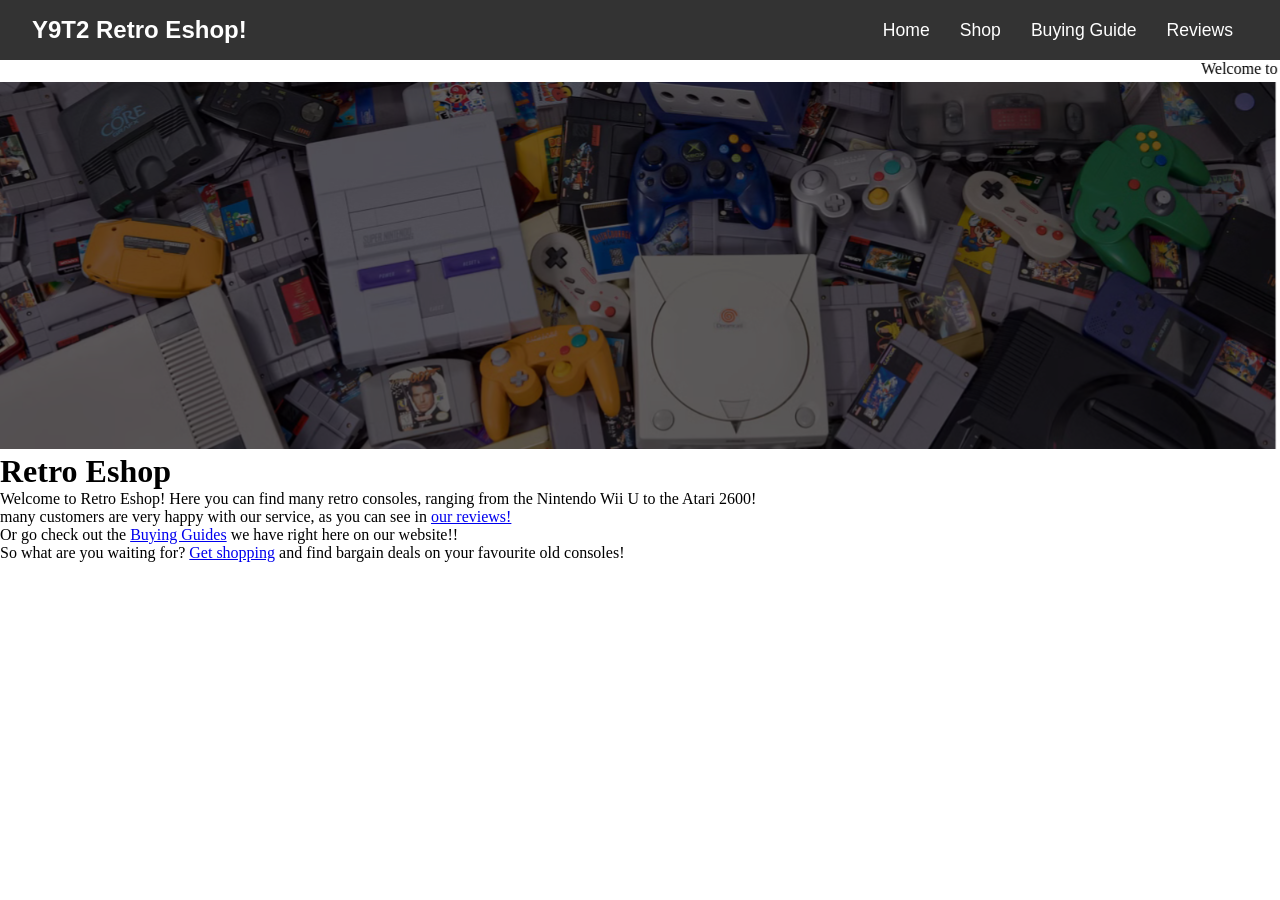
==== home.html @ d6406b47 "Moved page to Home.html, finished main bio and working on centered text" ====
<!DOCTYPE html>
<html lang="en">
<head>
    <meta charset="UTF-8">
    <meta name="viewport" content="width=device-width, initial-scale=1.0">
    <link rel="stylesheet" href="style.css">
    <title>Y9T2 RetroEshop</title>
</head>
<body>
    <nav class="navbar">
    <div class="nav-logo">Y9T2 Retro Eshop!</div>
        <ul class="nav-links">
            <li><a href="home.html">Home</a></li>
            <li><a href="shop.html">Shop</a></li>
            <li><a href="guide.html">Buying Guide</a></li>
            <li><a href="review.html">Reviews</a></li>
        </ul>
    </nav>
    <marquee>Welcome to V2 of my school project website!</marquee>
    <header>
        <img class="darkened-image" src="header.avif" alt="Website Header Banner" width="100%" height="auto">
    </header>
    <h1 class="center-text">Retro Eshop</h1>
    <p class="center-text">Welcome to Retro Eshop! Here you can find many retro consoles, ranging from the Nintendo Wii U to the Atari 2600!</p>
    <p class="center-text">many customers are very happy with our service, as you can see in <a href="review.html">our reviews!</a></p>
    <p class="center-text">Or go check out the <a href="guide.html">Buying Guides</a> we have right here on our website!!</p>
    <p class="center-text">So what are you waiting for? <a href="shop.html">Get shopping</a> and find bargain deals on your favourite old consoles!</p>

</body>
</html>
---- style.css ----
.darkened-image {
  filter: brightness(40%); 
}
/* Reset default browser spacing */
* {
  margin: 0;
  padding: 0;
  box-sizing: border-box;
}

/* Style the main navbar container */
.navbar {
  display: flex;
  justify-content: space-between;
  align-items: center;
  background-color: #333;
  padding: 1rem 2rem;
  font-family: sans-serif;
}

/* Style the brand logo */
.nav-logo {
  color: white;
  font-size: 1.5rem;
  font-weight: bold;
}

/* Align links horizontally using Flexbox */
.nav-links {
  display: flex;
  list-style: none;
}

/* Add spacing between the list items */
.nav-links li {
  padding: 0 15px;
}

/* Style the clickable links */
.nav-links a {
  color: white;
  text-decoration: none;
  font-size: 1.1rem;
  transition: color 0.3s ease;
}

/* Add a hover effect for user interaction */
.nav-links a:hover {
  color: #ffd700; /* Turns gold on hover */
}
.center {
  text-align: center;
}
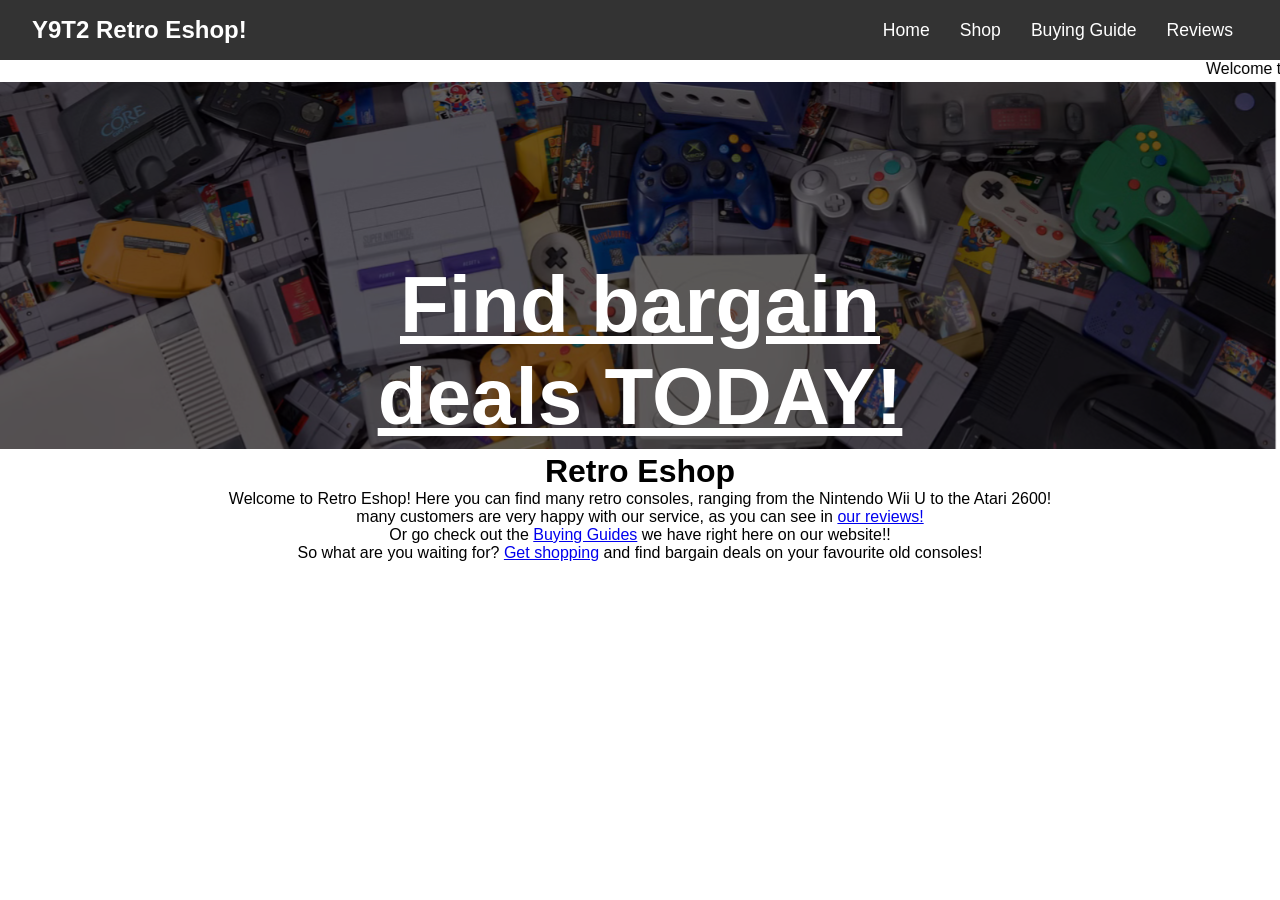
==== commit 7b87c8fc: "properly centered text and added big header" ====
--- a/home.html
+++ b/home.html
@@ -18,13 +18,17 @@
     </nav>
     <marquee>Welcome to V2 of my school project website!</marquee>
     <header>
-        <img class="darkened-image" src="header.avif" alt="Website Header Banner" width="100%" height="auto">
+        <div>
+            <img class="darkened-image" src="header.avif" alt="Website Header Banner" width="100%" height="auto">
+            <center><h1 class="big-text"><a href="shop.html">Find bargain deals TODAY!</a></h1></center>
+        </div>
     </header>
-    <h1 class="center-text">Retro Eshop</h1>
-    <p class="center-text">Welcome to Retro Eshop! Here you can find many retro consoles, ranging from the Nintendo Wii U to the Atari 2600!</p>
-    <p class="center-text">many customers are very happy with our service, as you can see in <a href="review.html">our reviews!</a></p>
-    <p class="center-text">Or go check out the <a href="guide.html">Buying Guides</a> we have right here on our website!!</p>
-    <p class="center-text">So what are you waiting for? <a href="shop.html">Get shopping</a> and find bargain deals on your favourite old consoles!</p>
-
+    <center>
+    <h1>Retro Eshop</h1>
+    <p>Welcome to Retro Eshop! Here you can find many retro consoles, ranging from the Nintendo Wii U to the Atari 2600!</p>
+    <p>many customers are very happy with our service, as you can see in <a href="review.html">our reviews!</a></p>
+    <p>Or go check out the <a href="guide.html">Buying Guides</a> we have right here on our website!!</p>
+    <p>So what are you waiting for? <a href="shop.html">Get shopping</a> and find bargain deals on your favourite old consoles!</p>
+    </center>
 </body>
 </html>
--- a/style.css
+++ b/style.css
@@ -48,6 +48,34 @@
 .nav-links a:hover {
   color: #ffd700; /* Turns gold on hover */
 }
-.center {
-  text-align: center;
+
+@import url('https://googleapis.com');
+
+body {
+    font-family: 'Roboto', sans-serif;
 }
+
+h1 {
+    font-family: 'Roboto', sans-serif;
+    font-weight: 700;
+}
+.image-box {
+  position: relative; /* Keeps the text on the image */
+  text-align: center; 
+  color: white;
+}
+
+.image-box img {
+  width: 100%; /* Fits image to your screen */
+  height: auto;
+}
+
+.big-text a {
+  position: absolute;
+  top: 39%; /* Moves text down halfway */
+  left: 50%; /* Moves text right halfway */
+  transform: translate(-50%, -50%); /* Centers the text perfectly */
+  font-size: 5rem; /* Makes the text very big */
+  font-weight: bold;
+  color: white;
+}
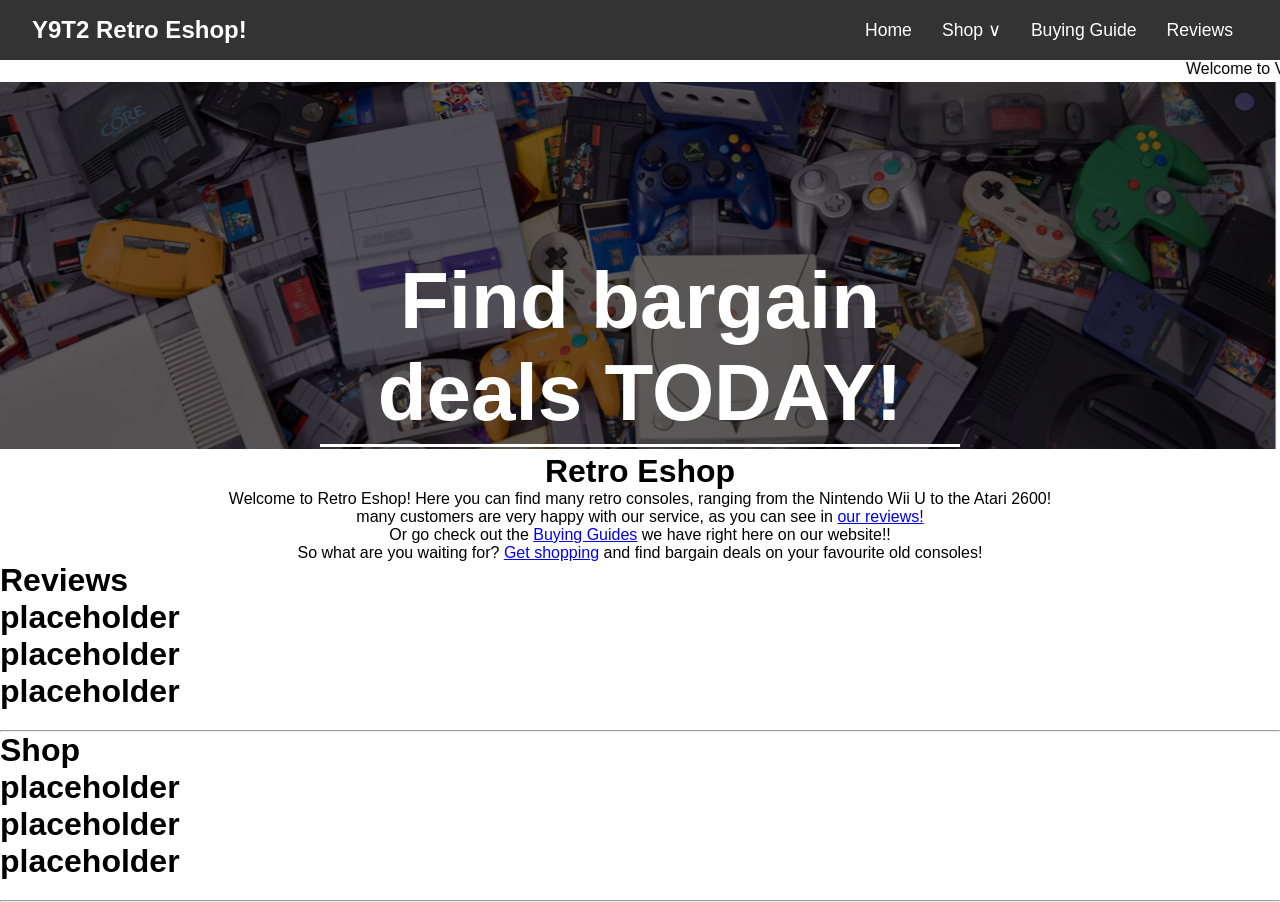
==== commit 5a04c6c1: "Added dropdown and shop/review placeholders" ====
--- a/home.html
+++ b/home.html
@@ -11,7 +11,71 @@
     <div class="nav-logo">Y9T2 Retro Eshop!</div>
         <ul class="nav-links">
             <li><a href="home.html">Home</a></li>
-            <li><a href="shop.html">Shop</a></li>
+            <li class="dropdown">
+            <a href="shop.html">Shop ∨</a>
+            <ul class="dropdown-menu">
+                <li><span>Nintendo</span>
+                    <ul>
+                        <li><a href="shop.html#colortvgame">Color TV-Game (1977)</a></li>
+                        <li><a href="shop.html#gameandwatch">Game &amp; Watch (1980)</a></li>
+                        <li><a href="shop.html#nes">NES (1983)</a></li>
+                        <li><a href="shop.html#gameboy">Game Boy (1989)</a></li>
+                        <li><a href="shop.html#snes">SNES (1990)</a></li>
+                        <li><a href="shop.html#n64">Nintendo 64 (1996)</a></li>
+                        <li><a href="shop.html#gameboycolor">Game Boy Color (1998)</a></li>
+                        <li><a href="shop.html#gamecube">GameCube (2001)</a></li>
+                        <li><a href="shop.html#gameboyadvance">Game Boy Advance (2001)</a></li>
+                        <li><a href="shop.html#nds">Nintendo DS (2004)</a></li>
+                        <li><a href="shop.html#wii">Wii (2006)</a></li>
+                        <li><a href="shop.html#n3ds">Nintendo 3DS (2011)</a></li>
+                        <li><a href="shop.html#wiiu">Wii U (2012)</a></li>
+                    </ul>
+                </li>
+
+                <li><span>Sega</span>
+                    <ul>
+                        <li><a href="shop.html#sg1000">SG-1000 (1983)</a></li>
+                        <li><a href="shop.html#mastersystem">Master System (1985)</a></li>
+                        <li><a href="shop.html#megadrive">Mega Drive (1988)</a></li>
+                        <li><a href="shop.html#gamegear">Game Gear (1990)</a></li>
+                        <li><a href="shop.html#megacd">Mega-CD (1991)</a></li>
+                        <li><a href="shop.html#32x">32X (1994)</a></li>
+                        <li><a href="shop.html#saturn">Saturn (1994)</a></li>
+                        <li><a href="shop.html#dreamcast">Dreamcast (1998)</a></li>
+                    </ul>
+                </li>
+
+                <li><span>Atari</span>
+                    <ul>
+                        <li><a href="shop.html#pong">Pong (1975)</a></li>
+                        <li><a href="shop.html#atari2600">Atari 2600 (1977)</a></li>
+                        <li><a href="shop.html#atari5200">Atari 5200 (1982)</a></li>
+                        <li><a href="shop.html#atari7800">Atari 7800 (1986)</a></li>
+                        <li><a href="shop.html#atarilynx">Atari Lynx (1989)</a></li>
+                        <li><a href="shop.html#atarijaguar">Atari Jaguar (1993)</a></li>
+                    </ul>
+                </li>
+
+                <li><span>PlayStation</span>
+                    <ul>
+                        <li><a href="shop.html#ps1">PlayStation (1994)</a></li>
+                        <li><a href="shop.html#ps2">PS2 (2000)</a></li>
+                        <li><a href="shop.html#psp">PSP (2004)</a></li>
+                        <li><a href="shop.html#ps3">PS3 (2006)</a></li>
+                        <li><a href="shop.html#psvita">PS Vita (2011)</a></li>
+                        <li><a href="shop.html#ps4">PS4 (2013)</a></li>
+                    </ul>
+                </li>
+
+                <li><span>Xbox</span>
+                    <ul>
+                        <li><a href="shop.html#xbox">Xbox (2001)</a></li>
+                        <li><a href="shop.html#xbox360">Xbox 360 (2005)</a></li>
+                        <li><a href="shop.html#xboxone">Xbox One (2013)</a></li>
+                    </ul>
+                </li>
+            </ul>
+            </li>
             <li><a href="guide.html">Buying Guide</a></li>
             <li><a href="review.html">Reviews</a></li>
         </ul>
@@ -30,5 +94,22 @@
     <p>Or go check out the <a href="guide.html">Buying Guides</a> we have right here on our website!!</p>
     <p>So what are you waiting for? <a href="shop.html">Get shopping</a> and find bargain deals on your favourite old consoles!</p>
     </center>
+
+    <h1>Reviews</h1>
+    <h1>placeholder</h1>
+    <h1>placeholder</h1>
+    <h1>placeholder</h1>
+
+    <div style="height: 20px; visibility: hidden;"></div>
+    <hr>    
+
+    <h1>Shop</h1>
+    <h1>placeholder</h1>
+    <h1>placeholder</h1>
+    <h1>placeholder</h1>
+    
+    <div style="height: 20px; visibility: hidden;"></div>
+    <hr>
+
 </body>
 </html>
--- a/style.css
+++ b/style.css
@@ -71,11 +71,85 @@
 }
 
 .big-text a {
+    position: absolute;
+    text-decoration: none;
+    top: 39%; /* Moves text down halfway */
+    left: 50%; /* Moves text right halfway */
+    transform: translate(-50%, -50%); /* Centers the text perfectly */
+    font-size: 5rem; /* Makes the text very big */
+    font-weight: bold;
+    color: white;
+    border-bottom: 3px solid white; /* Adds a clean, solid underline */
+    padding-bottom: 5px; /* Adds space between text and underline */
+
+}
+
+/* Dropdown wrapper */
+.nav-links li {
+  position: relative; /* add this to your existing rule */
+}
+
+.dropdown-menu {
+  display: none;
   position: absolute;
-  top: 39%; /* Moves text down halfway */
-  left: 50%; /* Moves text right halfway */
-  transform: translate(-50%, -50%); /* Centers the text perfectly */
-  font-size: 5rem; /* Makes the text very big */
+  top: 100%;
+  left: auto;   /* ← remove the left anchor */
+  right: 0;     /* ← anchor to the right edge of "Shop" instead */
+  background-color: #222;
+  list-style: none;
+  padding: 12px;
+  margin: 0;
+  z-index: 100;
+  border-top: 2px solid #ffd700;
+  min-width: 700px;        /* wide enough for all 5 columns */
+}
+
+/* Show as a row on hover */
+.dropdown:hover .dropdown-menu {
+  display: flex;
+  flex-direction: row;
+}
+
+/* Each category is a flex column */
+.dropdown-menu > li {
+  flex: 1;
+  padding: 0 12px;
+  border-right: 0.5px solid #3a3a3a;
+}
+
+.dropdown-menu > li:last-child {
+  border-right: none;
+}
+
+/* Category headings */
+.dropdown-menu > li > span {
+  display: block;
+  padding: 6px 0 8px;
+  color: #ffd700;
+  font-size: 0.8rem;
   font-weight: bold;
-  color: white;
+  text-transform: uppercase;
+  letter-spacing: 0.06em;
+  border-bottom: 0.5px solid #444;
+  margin-bottom: 4px;
 }
+
+/* Console links — vertical list */
+.dropdown-menu ul {
+  list-style: none;
+  padding: 0;
+  margin: 0;
+}
+
+.dropdown-menu ul li a {
+  display: block;
+  padding: 4px 0;
+  color: #ccc;
+  font-size: 0.85rem;
+  white-space: nowrap;
+}
+
+.dropdown-menu ul li a:hover {
+  color: #ffd700;
+  background: none;
+}
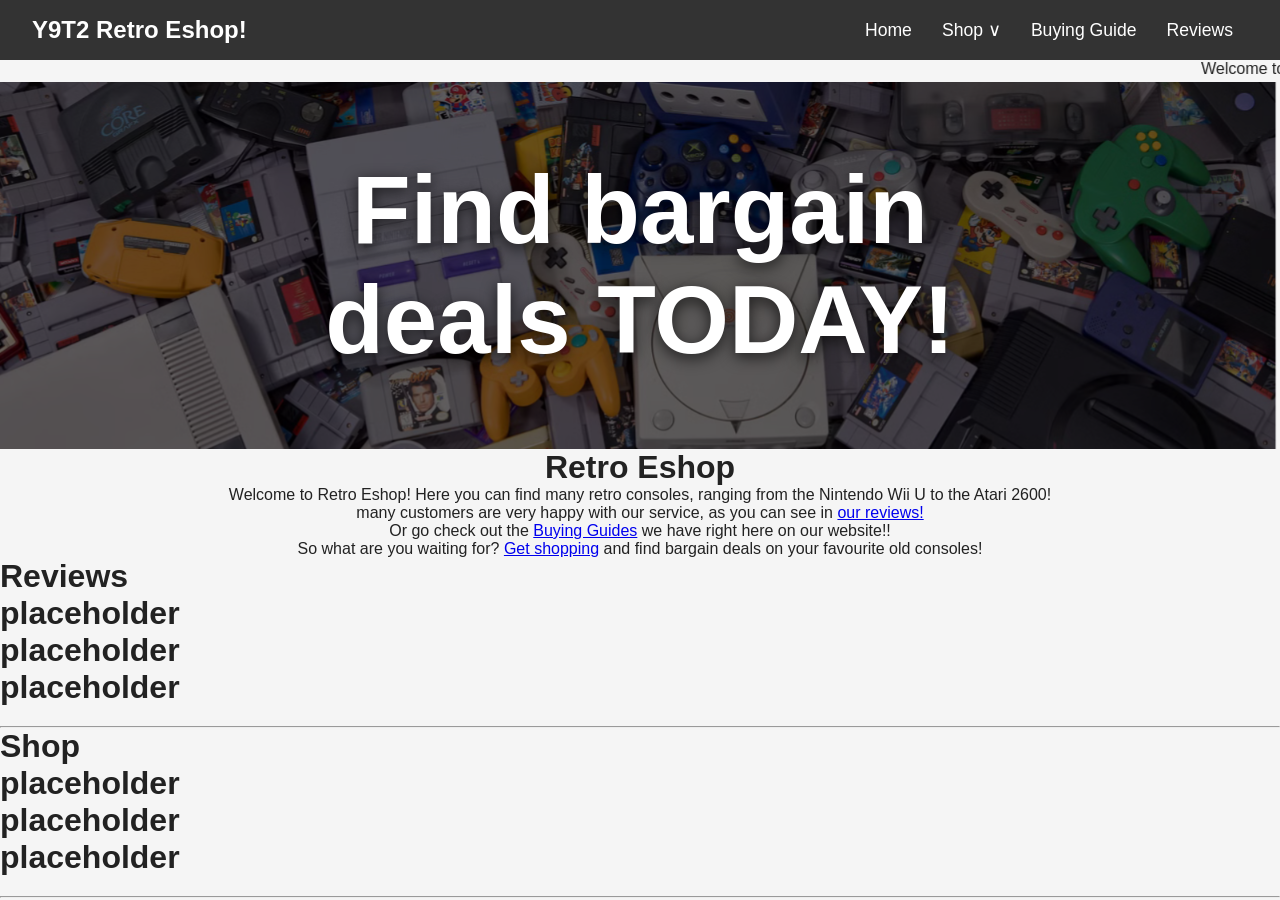
==== commit cdf411a7: "Update Shop Page and update styling and add filters" ====
--- a/home.html
+++ b/home.html
@@ -1,3 +1,4 @@
+<!--Homepage!-->
 <!DOCTYPE html>
 <html lang="en">
 <head>
@@ -80,11 +81,14 @@
             <li><a href="review.html">Reviews</a></li>
         </ul>
     </nav>
-    <marquee>Welcome to V2 of my school project website!</marquee>
-    <header>
-        <div>
-            <img class="darkened-image" src="header.avif" alt="Website Header Banner" width="100%" height="auto">
-            <center><h1 class="big-text"><a href="shop.html">Find bargain deals TODAY!</a></h1></center>
+    <marquee>Welcome to V3 of my school project website!</marquee>
+    <header class="hero">
+        <div class="hero-container">
+            <img class="darkened-image" src="images/header.avif" alt="Website Banner">
+
+            <h1 class="big-text">
+                <a href="shop.html">Find bargain deals TODAY!</a>
+            </h1>
         </div>
     </header>
     <center>
--- a/style.css
+++ b/style.css
@@ -1,155 +1,246 @@
+/* =========================
+   RESET + BASE STYLES
+========================= */
+
+* {
+    margin: 0;
+    padding: 0;
+    box-sizing: border-box;
+}
+
+body {
+    font-family: Arial, sans-serif;
+    background: #f5f5f5;
+    color: #222;
+}
+
+/* =========================
+   NAVBAR
+========================= */
+
+.navbar {
+    display: flex;
+    justify-content: space-between;
+    align-items: center;
+    background-color: #333;
+    padding: 1rem 2rem;
+}
+
+.nav-logo {
+    color: white;
+    font-size: 1.5rem;
+    font-weight: bold;
+}
+
+/* top nav links */
+.nav-links {
+    display: flex;
+    list-style: none;
+}
+
+.nav-links li {
+    padding: 0 15px;
+    position: relative; /* important for dropdown */
+}
+
+.nav-links a {
+    color: white;
+    text-decoration: none;
+    font-size: 1.1rem;
+    transition: color 0.3s ease;
+}
+
+.nav-links a:hover {
+    color: #ffd700;
+}
+
+/* =========================
+   DROPDOWN MENU (MEGA STYLE)
+========================= */
+
+.dropdown {
+    position: relative;
+}
+
+.dropdown-menu {
+    display: none;
+    position: absolute;
+
+    top: 100%;   /* BELOW the button */
+    right: 0;    /* RIGHT EDGE aligns with button */
+
+    background: #333;
+    padding: 15px;
+
+    min-width: 650px;
+
+    flex-direction: row;
+    gap: 25px;
+
+    z-index: 999;
+}
+
+/* show dropdown */
+.dropdown:hover .dropdown-menu {
+    display: flex;
+}
+
+/* each console column */
+.dropdown-menu > li {
+    list-style: none;
+    padding: 0 15px;
+    min-width: 140px;
+    border-right: 2px solid #ffd700;
+}
+
+/* remove last border */
+.dropdown-menu > li:last-child {
+    border-right: none;
+}
+
+/* category title */
+.dropdown-menu > li > span {
+    color: gold;
+    font-weight: bold;
+    display: block;
+    margin-bottom: 8px;
+}
+
+/* inner lists */
+.dropdown-menu ul {
+    list-style: none;
+    margin: 0;
+    padding: 0;
+}
+
+.dropdown-menu ul li {
+    padding: 5px 0;
+}
+
+/* links inside dropdown */
+.dropdown-menu a {
+    color: white;
+    text-decoration: none;
+    display: block;
+}
+
+.dropdown-menu a:hover {
+    color: #ffd700;
+    background: #444;
+}
+
+/* =========================
+   HERO / IMAGE
+========================= */
+
 .darkened-image {
-  filter: brightness(40%); 
-}
-/* Reset default browser spacing */
-* {
-  margin: 0;
-  padding: 0;
-  box-sizing: border-box;
-}
-
-/* Style the main navbar container */
-.navbar {
-  display: flex;
-  justify-content: space-between;
-  align-items: center;
-  background-color: #333;
-  padding: 1rem 2rem;
-  font-family: sans-serif;
-}
-
-/* Style the brand logo */
-.nav-logo {
-  color: white;
-  font-size: 1.5rem;
-  font-weight: bold;
-}
-
-/* Align links horizontally using Flexbox */
-.nav-links {
-  display: flex;
-  list-style: none;
-}
-
-/* Add spacing between the list items */
-.nav-links li {
-  padding: 0 15px;
-}
-
-/* Style the clickable links */
-.nav-links a {
-  color: white;
-  text-decoration: none;
-  font-size: 1.1rem;
-  transition: color 0.3s ease;
-}
-
-/* Add a hover effect for user interaction */
-.nav-links a:hover {
-  color: #ffd700; /* Turns gold on hover */
-}
-
-@import url('https://googleapis.com');
-
-body {
-    font-family: 'Roboto', sans-serif;
-}
-
-h1 {
-    font-family: 'Roboto', sans-serif;
-    font-weight: 700;
-}
-.image-box {
-  position: relative; /* Keeps the text on the image */
-  text-align: center; 
-  color: white;
-}
-
-.image-box img {
-  width: 100%; /* Fits image to your screen */
-  height: auto;
-}
-
+    filter: brightness(40%);
+}
+
+/* =========================
+   STORE GRID (optional pages)
+========================= */
+
+.store-grid {
+    display: grid;
+    grid-template-columns: repeat(6, 1fr);
+    gap: 15px;
+    padding: 20px;
+}
+
+@media (max-width: 1400px) {
+    .store-grid {
+        grid-template-columns: repeat(4, 1fr);
+    }
+}
+
+@media (max-width: 1000px) {
+    .store-grid {
+        grid-template-columns: repeat(3, 1fr);
+    }
+}
+
+@media (max-width: 700px) {
+    .store-grid {
+        grid-template-columns: repeat(2, 1fr);
+    }
+}
+
+@media (max-width: 450px) {
+    .store-grid {
+        grid-template-columns: 1fr;
+    }
+}
+
+/* =========================
+   GAME CARDS
+========================= */
+
+.game-card {
+    background: white;
+    padding: 10px;
+    border-radius: 14px;
+    text-decoration: none;
+    text-align: center;
+    border: 1px solid #ddd;
+}
+
+.game-card img {
+    width: 100%;
+    height: 120px;
+    object-fit: contain;
+    display: block;
+}
+
+.game-card:hover {
+    transform: translateY(-6px) scale(1.03);
+    box-shadow: 0 12px 25px rgba(0, 0, 0, 0.15);
+}
+
+.game-card img {
+    width: 100%;
+    border-radius: 10px;
+    transition: transform 0.2s ease;
+}
+
+.game-card:hover img {
+    transform: scale(1.05);
+}
+
+
+/* HERO WRAPPER */
+.hero-container {
+    position: relative;
+    width: 100%;
+}
+
+/* IMAGE */
+.hero-container img {
+    width: 100%;
+    display: block;
+}
+
+/* BIG TEXT OVER IMAGE */
+.big-text {
+    position: absolute;
+    top: 50%;
+    left: 50%;
+    transform: translate(-50%, -50%);
+
+    color: white;
+    font-size: 6rem;
+    font-weight: 800;
+    text-align: center;
+
+    text-shadow: 0 4px 15px rgba(0, 0, 0, 0.7);
+}
+
+/* LINK INSIDE TITLE */
 .big-text a {
-    position: absolute;
-    text-decoration: none;
-    top: 39%; /* Moves text down halfway */
-    left: 50%; /* Moves text right halfway */
-    transform: translate(-50%, -50%); /* Centers the text perfectly */
-    font-size: 5rem; /* Makes the text very big */
-    font-weight: bold;
-    color: white;
-    border-bottom: 3px solid white; /* Adds a clean, solid underline */
-    padding-bottom: 5px; /* Adds space between text and underline */
-
-}
-
-/* Dropdown wrapper */
-.nav-links li {
-  position: relative; /* add this to your existing rule */
-}
-
-.dropdown-menu {
-  display: none;
-  position: absolute;
-  top: 100%;
-  left: auto;   /* ← remove the left anchor */
-  right: 0;     /* ← anchor to the right edge of "Shop" instead */
-  background-color: #222;
-  list-style: none;
-  padding: 12px;
-  margin: 0;
-  z-index: 100;
-  border-top: 2px solid #ffd700;
-  min-width: 700px;        /* wide enough for all 5 columns */
-}
-
-/* Show as a row on hover */
-.dropdown:hover .dropdown-menu {
-  display: flex;
-  flex-direction: row;
-}
-
-/* Each category is a flex column */
-.dropdown-menu > li {
-  flex: 1;
-  padding: 0 12px;
-  border-right: 0.5px solid #3a3a3a;
-}
-
-.dropdown-menu > li:last-child {
-  border-right: none;
-}
-
-/* Category headings */
-.dropdown-menu > li > span {
-  display: block;
-  padding: 6px 0 8px;
-  color: #ffd700;
-  font-size: 0.8rem;
-  font-weight: bold;
-  text-transform: uppercase;
-  letter-spacing: 0.06em;
-  border-bottom: 0.5px solid #444;
-  margin-bottom: 4px;
-}
-
-/* Console links — vertical list */
-.dropdown-menu ul {
-  list-style: none;
-  padding: 0;
-  margin: 0;
-}
-
-.dropdown-menu ul li a {
-  display: block;
-  padding: 4px 0;
-  color: #ccc;
-  font-size: 0.85rem;
-  white-space: nowrap;
-}
-
-.dropdown-menu ul li a:hover {
-  color: #ffd700;
-  background: none;
+    color: white;
+    text-decoration: none;
+}
+
+.big-text a:hover {
+    color: #a7a7a7;
 }
